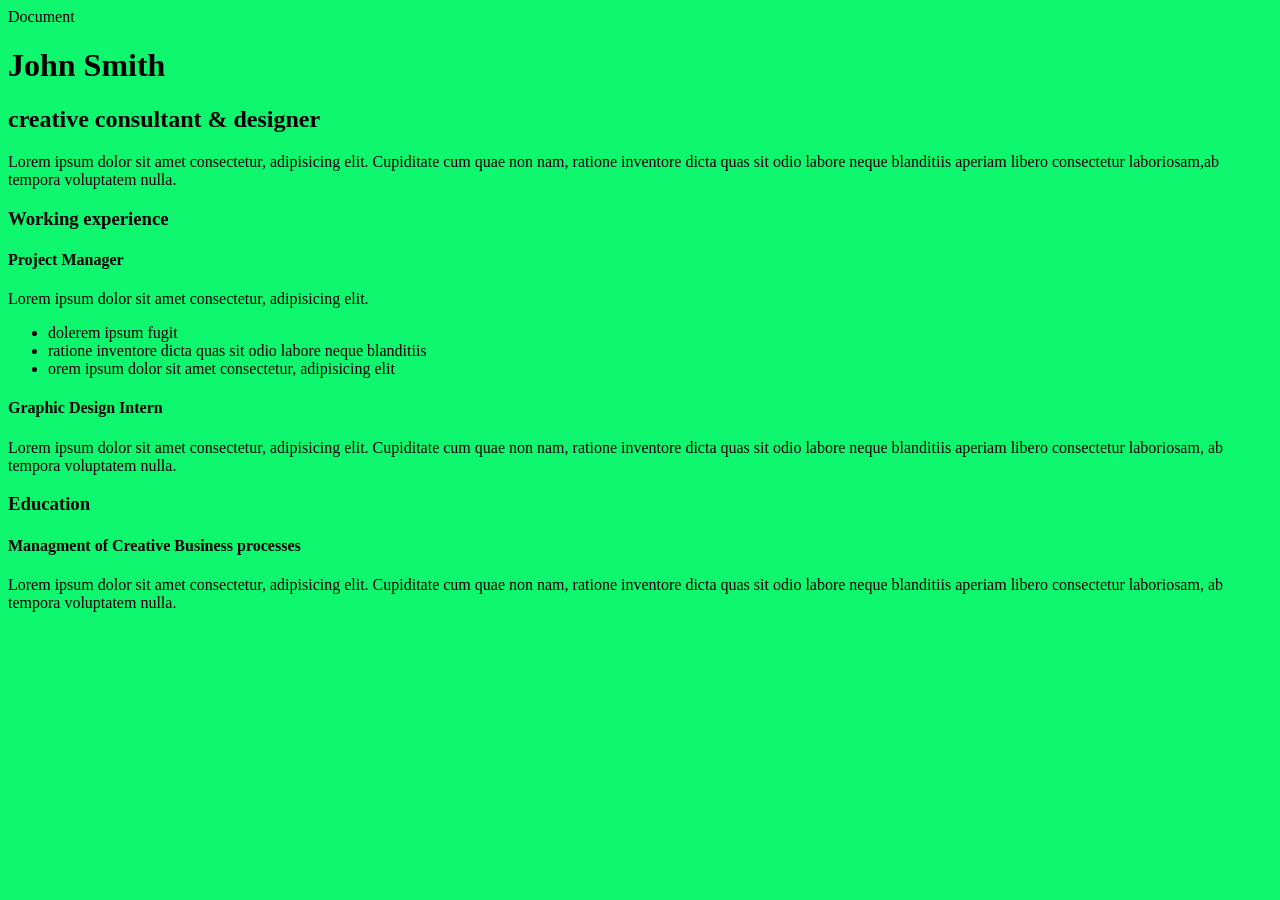
==== ovy/00_rozbeh_opakovanie/index.html @ 65930d1a "dokoncil som html" ====
<!DOCTYPE html>
<html lang="en">
<head>
    <meta charset="UTF-8">
    <meta name="viewport" content="width=device-width, initial-scale=1.0">
    <link rel="stylesheet" href="assets/css/style.css"
    <title>Document</title>
</head>
<body>
      <h1>John Smith</h1>
      <h2>creative consultant & designer</h2>
      <p>Lorem ipsum dolor sit amet consectetur, adipisicing elit.
        Cupiditate cum quae non nam,
        ratione inventore dicta quas sit odio labore neque blanditiis aperiam libero consectetur
        laboriosam,ab tempora voluptatem nulla.
     </p>
      
        <h3>Working experience</h3>
      
        <h4>Project Manager</h4>
        <p><!--paragraph-->
            Lorem ipsum dolor sit amet consectetur, adipisicing elit.
        </p>
     
    <ul> <!--unordered list-->
        <li>dolerem ipsum fugit</li><!--list item-->  
        <li>ratione inventore dicta quas sit odio labore neque blanditiis</li> 
        <li>orem ipsum dolor sit amet consectetur, adipisicing elit</li> 
   </ul>
   <h4>Graphic Design Intern</h4>

   <p>Lorem ipsum dolor sit amet consectetur, adipisicing elit.
      Cupiditate cum quae non nam,
      ratione inventore dicta quas sit odio labore neque blanditiis aperiam libero consectetur laboriosam,
      ab tempora voluptatem nulla.</p>
       
        <h3>Education</h3>
        
        
        <h4>Managment of Creative Business processes</h4>
        <p>Lorem ipsum dolor sit amet consectetur, adipisicing elit.
         Cupiditate cum quae non nam,
         ratione inventore dicta quas sit odio labore neque blanditiis aperiam libero consectetur laboriosam,
         ab tempora voluptatem nulla.</p>

</body>
</html>
---- ovy/00_rozbeh_opakovanie/assets/css/style.css ----
body {
    background-color: rgb(14, 247, 111);
}
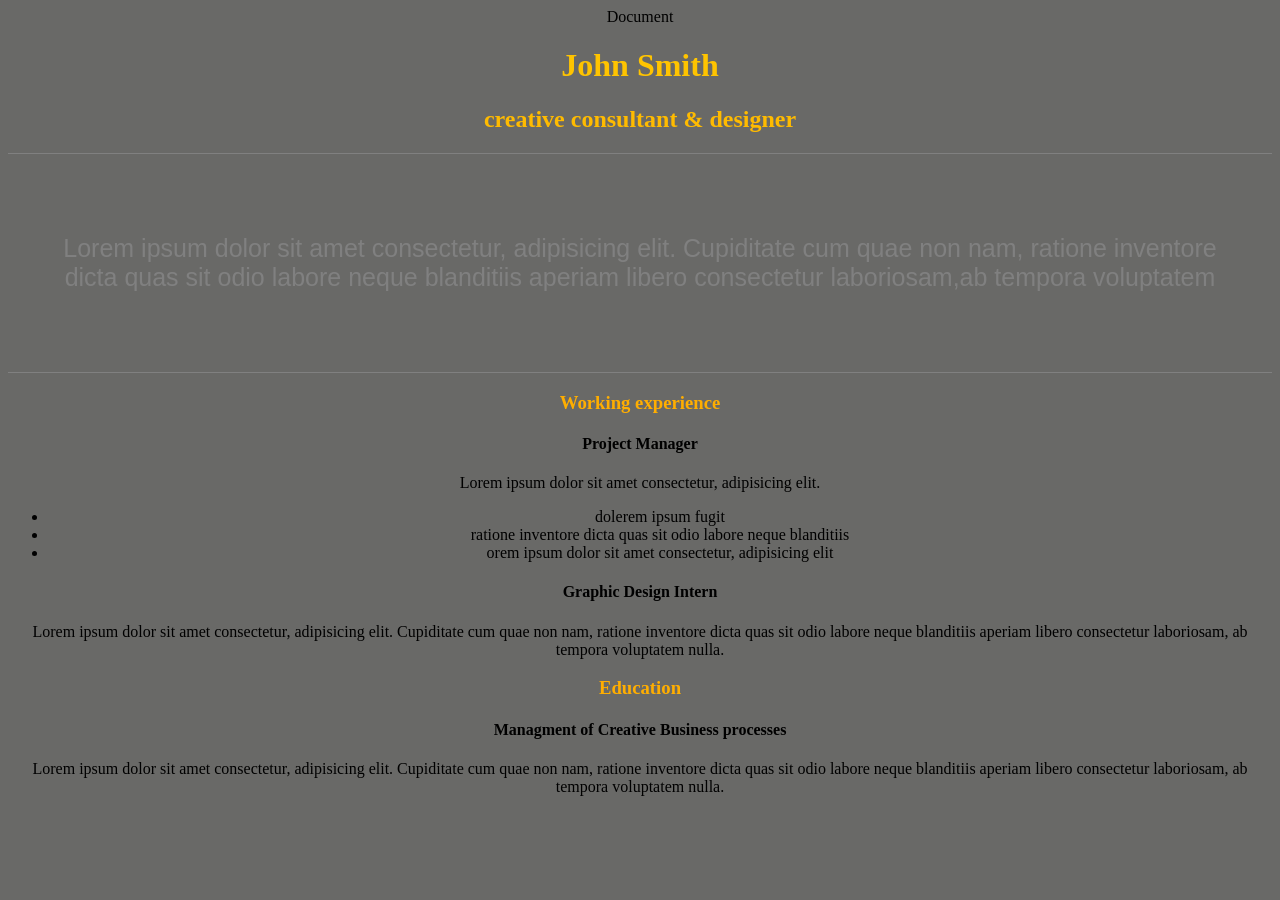
==== commit 79ae5f80: "odstavec csskujeme" ====
--- a/ovy/00_rozbeh_opakovanie/index.html
+++ b/ovy/00_rozbeh_opakovanie/index.html
@@ -7,15 +7,20 @@
     <title>Document</title>
 </head>
 <body>
-      <h1>John Smith</h1>
-      <h2>creative consultant & designer</h2>
-      <p>Lorem ipsum dolor sit amet consectetur, adipisicing elit.
+    <div><h1>John Smith</h1>
+      <h2>creative consultant & designer</h2></div>
+      
+      <div class="odstavec">
+
+        <p>Lorem ipsum dolor sit amet consectetur, adipisicing elit.
         Cupiditate cum quae non nam,
         ratione inventore dicta quas sit odio labore neque blanditiis aperiam libero consectetur
-        laboriosam,ab tempora voluptatem nulla.
-     </p>
-      
-        <h3>Working experience</h3>
+        laboriosam,ab tempora voluptatem</p>
+     
+    </div>
+        
+     <div>
+     <h3>Working experience</h3>
       
         <h4>Project Manager</h4>
         <p><!--paragraph-->
@@ -36,12 +41,13 @@
        
         <h3>Education</h3>
         
-        
         <h4>Managment of Creative Business processes</h4>
         <p>Lorem ipsum dolor sit amet consectetur, adipisicing elit.
          Cupiditate cum quae non nam,
          ratione inventore dicta quas sit odio labore neque blanditiis aperiam libero consectetur laboriosam,
          ab tempora voluptatem nulla.</p>
+        </div>
+        
 
 </body>
 </html>
--- a/ovy/00_rozbeh_opakovanie/assets/css/style.css
+++ b/ovy/00_rozbeh_opakovanie/assets/css/style.css
@@ -1,3 +1,25 @@
 body {
-    background-color: rgb(14, 247, 111);
-}+    background-color: rgb(105, 105, 103);
+    text-align: center;
+}
+h1{
+    color: rgb(255, 196, 0);
+    text-align: center;
+}
+h2{
+    color: rgb(255, 187, 0);
+    text-align: center;
+}
+h3{
+    color: rgb(255, 174, 0);
+    text-align: center;
+}
+.odstavec{
+    padding: 55px;
+    border-top:solid 1px gray;
+    border-bottom: solid 1px gray;
+    font-family: 'Segoe UI', Tahoma, Geneva, Verdana, sans-serif;
+    font-size: 25px;
+    color: gray;
+}
+
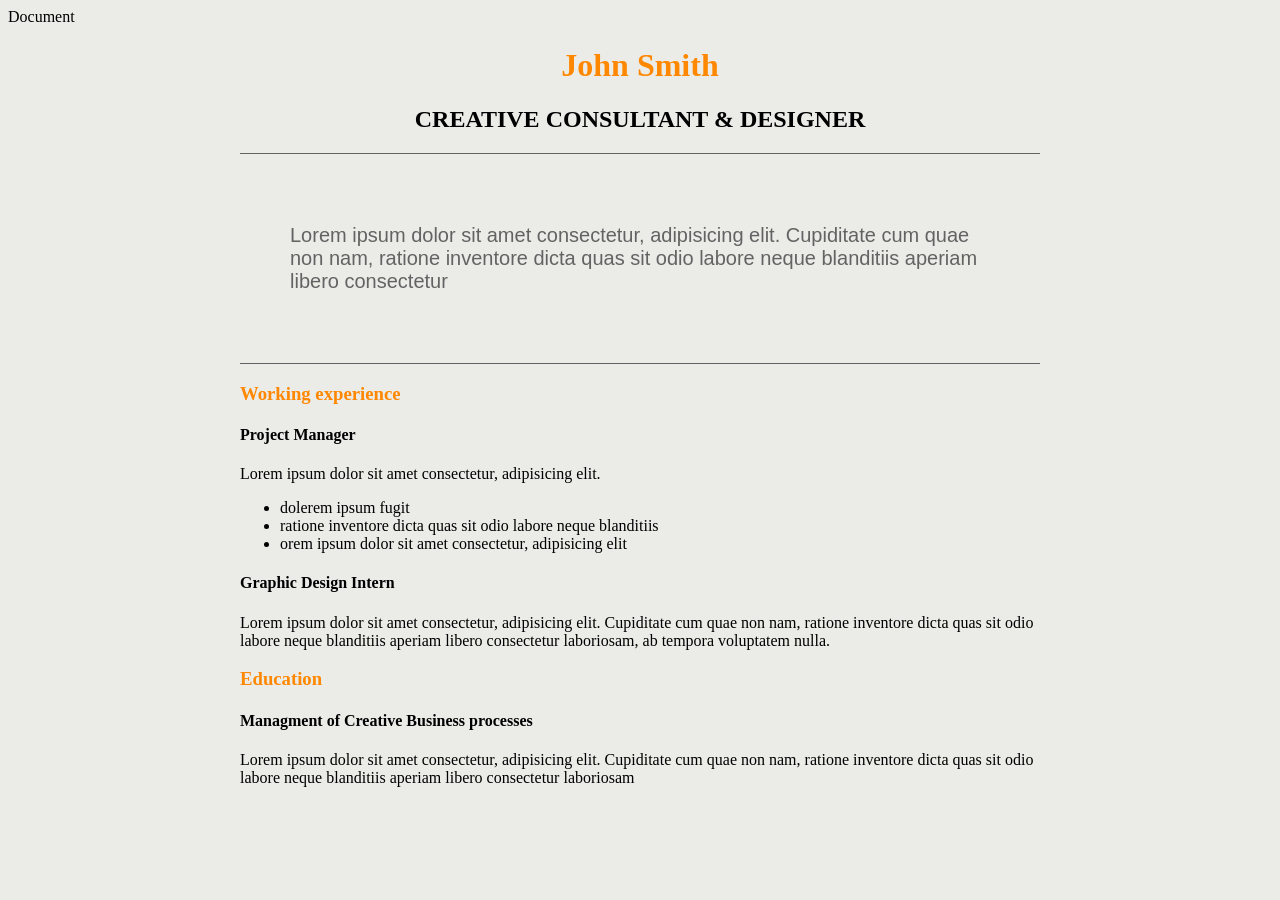
==== commit 9640d42d: "hotovo" ====
--- a/ovy/00_rozbeh_opakovanie/index.html
+++ b/ovy/00_rozbeh_opakovanie/index.html
@@ -7,19 +7,19 @@
     <title>Document</title>
 </head>
 <body>
+    <main>
     <div><h1>John Smith</h1>
-      <h2>creative consultant & designer</h2></div>
+      <h2 class="pozicia">creative consultant & designer</h2></div>
       
       <div class="odstavec">
 
         <p>Lorem ipsum dolor sit amet consectetur, adipisicing elit.
         Cupiditate cum quae non nam,
-        ratione inventore dicta quas sit odio labore neque blanditiis aperiam libero consectetur
-        laboriosam,ab tempora voluptatem</p>
+        ratione inventore dicta quas sit odio labore neque blanditiis aperiam libero consectetur</p>
      
     </div>
         
-     <div>
+     <div class="popis">
      <h3>Working experience</h3>
       
         <h4>Project Manager</h4>
@@ -44,10 +44,10 @@
         <h4>Managment of Creative Business processes</h4>
         <p>Lorem ipsum dolor sit amet consectetur, adipisicing elit.
          Cupiditate cum quae non nam,
-         ratione inventore dicta quas sit odio labore neque blanditiis aperiam libero consectetur laboriosam,
-         ab tempora voluptatem nulla.</p>
+         ratione inventore dicta quas sit odio labore neque blanditiis aperiam libero consectetur laboriosam</p>
         </div>
         
+    </main>
 
 </body>
 </html>
--- a/ovy/00_rozbeh_opakovanie/assets/css/style.css
+++ b/ovy/00_rozbeh_opakovanie/assets/css/style.css
@@ -1,25 +1,39 @@
 body {
-    background-color: rgb(105, 105, 103);
-    text-align: center;
+    background-color: rgb(235, 235, 232);
+    
 }
 h1{
-    color: rgb(255, 196, 0);
+    color: rgb(255, 136, 0);
     text-align: center;
 }
 h2{
-    color: rgb(255, 187, 0);
+    color: rgb(250, 135, 4);
     text-align: center;
 }
 h3{
-    color: rgb(255, 174, 0);
-    text-align: center;
+    color: rgb(255, 136, 0);
+    
 }
 .odstavec{
-    padding: 55px;
-    border-top:solid 1px gray;
-    border-bottom: solid 1px gray;
+    padding: 50px;
+    border-top:solid 1px rgb(100, 99, 99);
+    border-bottom: solid 1px rgb(99, 98, 98);
     font-family: 'Segoe UI', Tahoma, Geneva, Verdana, sans-serif;
     font-size: 25px;
-    color: gray;
+    color: rgb(99, 99, 99);
+    font-weight: 100;
+    font-size: 20px;
 }
 
+
+main{
+    margin:0 auto;
+    max-width: 800px;
+}
+.popis{
+    margin:85x;
+}
+.pozicia{
+    text-transform: uppercase;
+    color:black
+}
